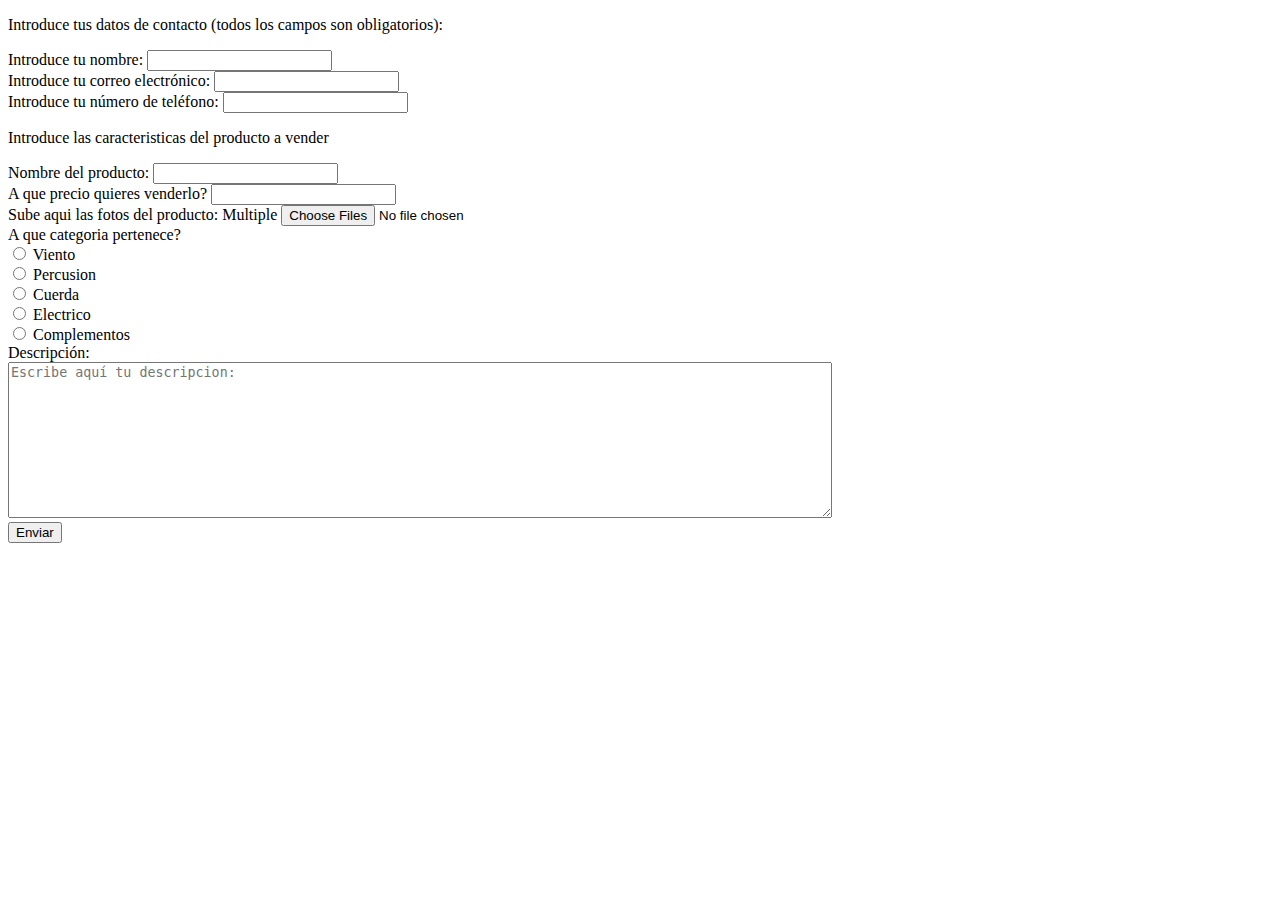
==== vender.html @ d49ea324 "Subir imagenes funciona" ====
<!DOCTYPE html>
<!--Ander Gil, Aitor Gonzalez-->
<html>
	<head>
		<title>Formulario</title>
		<meta charset="UTF-8">
		<link rel="stylesheet" type="text/css" href="estilo.css">
		<!-- No olvides poner el nombre de tu fichero javascript en el atributo 'src' de la etiqueta 'script' -->
		<script type="text/javascript" src="validar_venta.js"></script>
	</head>
	<body onload="init()">
		<form action="poner_a_la_venta.php" method="post" enctype="multipart/form-data">
			<div class="contacto">
				<p class="p1">Introduce tus datos de contacto (todos los campos son obligatorios):</p>
				Introduce tu nombre:
				<input type="text" name="username" maxlength="30"><br>
				Introduce tu correo electrónico:
				<input type="text" name="correo" maxlength="30"><br>
				Introduce tu número de teléfono:          
				<input type="text" name="telefono" maxlength="15"><br>
			</div>
			<div class="info_producto">
				<p class="p1">Introduce las caracteristicas del producto a vender</p>
				Nombre del producto:
				<input type="text" name="productname" maxlength="15"><br>
				A que precio quieres venderlo?
				<input type="text" name="precio" maxlength="15"><br>
				Sube aqui las fotos del producto:
				<span id="multipleFileLabel" style="display:none">Multiple </span> 
				<input id="file" type="file" name="archivo[]" multiple="multiple"><br/>
				A que categoria pertenece?<br> 
				<input type="radio" id="1" name="categoria" value="viento" > Viento<br>
				<input type="radio" id="2" name="categoria" value="percusion" > Percusion<br>
				<input type="radio" id="3" name="categoria" value="cuerda" > Cuerda<br>
				<input type="radio" id="4" name="categoria" value="electrico" > Electrico<br>
				<input type="radio" id="5" name="categoria" value="complementos" > Complementos<br>
				Descripción:
				
			</div>

			<div id="descripcion">
				<textarea id="textarea" rows="10" cols="100" name="descripcion" placeholder="Escribe aquí tu descripcion:"></textarea>
				<br>
				<!--El botón de abajo precisa ser del tipo submit para poder enviar el formulario de forma adecuada al servidor. -->
				<input id="boton" type="submit" name="enviarForm" value="Enviar" onclick="return validar(this.form)">
			</div>
		</form>
		<br>
		<div id="resultado"></div>
	</body>
</html>
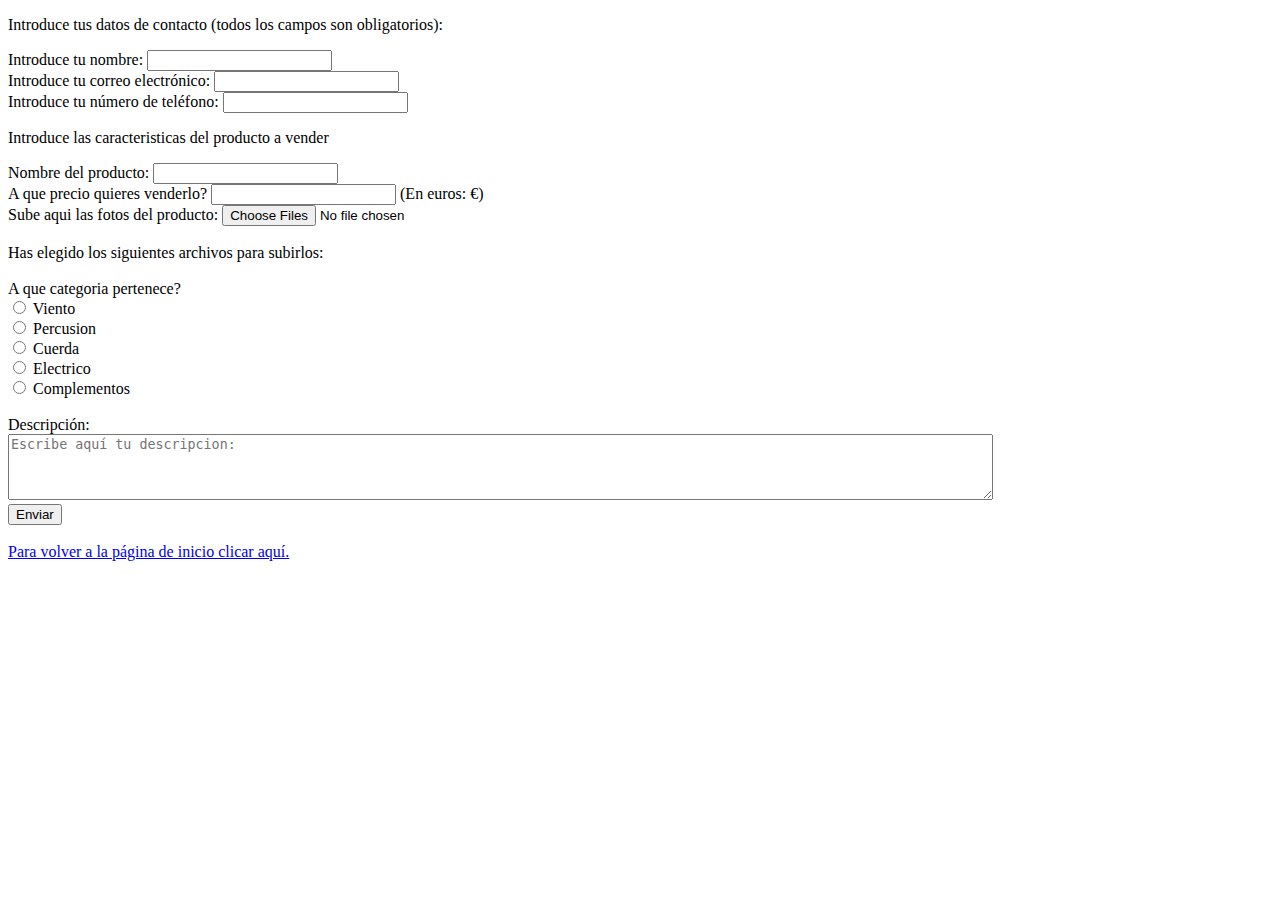
==== commit 6f77daed: "validar y vender terminados y adaptados" ====
--- a/vender.html
+++ b/vender.html
@@ -9,7 +9,7 @@
 		<script type="text/javascript" src="validar_venta.js"></script>
 	</head>
 	<body onload="init()">
-		<form action="poner_a_la_venta.php" method="post" enctype="multipart/form-data">
+		<form action="poner_a_la_venta.php" id="form" method="post" enctype="multipart/form-data">
 			<div class="contacto">
 				<p class="p1">Introduce tus datos de contacto (todos los campos son obligatorios):</p>
 				Introduce tu nombre:
@@ -17,29 +17,32 @@
 				Introduce tu correo electrónico:
 				<input type="text" name="correo" maxlength="30"><br>
 				Introduce tu número de teléfono:          
-				<input type="text" name="telefono" maxlength="15"><br>
+				<input type="text" name="telefono" maxlength="9"><br>
 			</div>
 			<div class="info_producto">
 				<p class="p1">Introduce las caracteristicas del producto a vender</p>
 				Nombre del producto:
 				<input type="text" name="productname" maxlength="15"><br>
 				A que precio quieres venderlo?
-				<input type="text" name="precio" maxlength="15"><br>
+				<input type="text" name="precio" maxlength="15" id="prec"> (En euros: €)<br>
 				Sube aqui las fotos del producto:
-				<span id="multipleFileLabel" style="display:none">Multiple </span> 
-				<input id="file" type="file" name="archivo[]" multiple="multiple"><br/>
+				<span id="multipleFileLabel" style="display:none"> </span> 
+				<input id="file" type="file" name="archivo[]" multiple="multiple" onclick="manejarArchivos()"><br/>
+				<br>Has elegido los siguientes archivos para subirlos:<br>
+				<div id='file-list-display'></div><br>
 				A que categoria pertenece?<br> 
 				<input type="radio" id="1" name="categoria" value="viento" > Viento<br>
 				<input type="radio" id="2" name="categoria" value="percusion" > Percusion<br>
 				<input type="radio" id="3" name="categoria" value="cuerda" > Cuerda<br>
 				<input type="radio" id="4" name="categoria" value="electrico" > Electrico<br>
 				<input type="radio" id="5" name="categoria" value="complementos" > Complementos<br>
+				<br>
 				Descripción:
 				
 			</div>
 
 			<div id="descripcion">
-				<textarea id="textarea" rows="10" cols="100" name="descripcion" placeholder="Escribe aquí tu descripcion:"></textarea>
+				<textarea id="textarea" rows="4" cols="120" name="descripcion" placeholder="Escribe aquí tu descripcion:"></textarea>
 				<br>
 				<!--El botón de abajo precisa ser del tipo submit para poder enviar el formulario de forma adecuada al servidor. -->
 				<input id="boton" type="submit" name="enviarForm" value="Enviar" onclick="return validar(this.form)">
@@ -47,5 +50,6 @@
 		</form>
 		<br>
 		<div id="resultado"></div>
+		<a href="index.html">Para volver a la página de inicio clicar aquí.</a><br>
 	</body>
 </html>
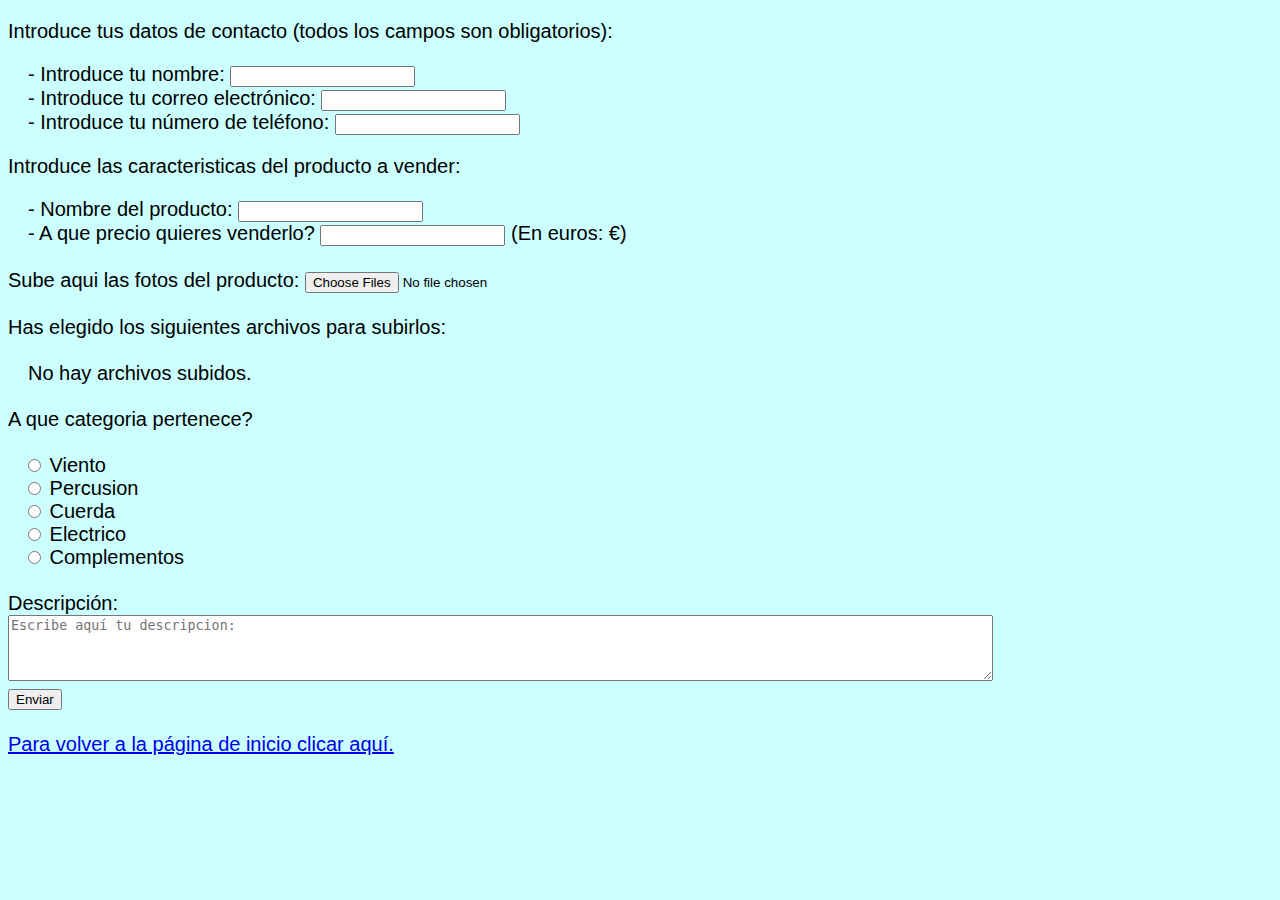
==== commit 027e2439: "aplicado algo de css y fichero css" ====
--- a/vender.html
+++ b/vender.html
@@ -1,6 +1,6 @@
 <!DOCTYPE html>
 <!--Ander Gil, Aitor Gonzalez-->
-<html>
+<html id="VENDER_HTML">
 	<head>
 		<title>Formulario</title>
 		<meta charset="UTF-8">
@@ -12,30 +12,37 @@
 		<form action="poner_a_la_venta.php" id="form" method="post" enctype="multipart/form-data">
 			<div class="contacto">
 				<p class="p1">Introduce tus datos de contacto (todos los campos son obligatorios):</p>
-				Introduce tu nombre:
-				<input type="text" name="username" maxlength="30"><br>
-				Introduce tu correo electrónico:
-				<input type="text" name="correo" maxlength="30"><br>
-				Introduce tu número de teléfono:          
-				<input type="text" name="telefono" maxlength="9"><br>
+				<div id="datos_contacto">
+					- Introduce tu nombre:
+					<input type="text" name="username" maxlength="30"><br>
+					- Introduce tu correo electrónico:
+					<input type="text" name="correo" maxlength="30"><br>
+					- Introduce tu número de teléfono:          
+					<input type="text" name="telefono" maxlength="9"><br>
+				</div>
 			</div>
 			<div class="info_producto">
-				<p class="p1">Introduce las caracteristicas del producto a vender</p>
-				Nombre del producto:
-				<input type="text" name="productname" maxlength="15"><br>
-				A que precio quieres venderlo?
-				<input type="text" name="precio" maxlength="15" id="prec"> (En euros: €)<br>
+				<p class="p1">Introduce las caracteristicas del producto a vender:</p>
+				<div id="datos_producto">
+					- Nombre del producto:
+					<input type="text" name="productname" maxlength="15"><br>
+					- A que precio quieres venderlo?
+					<input type="text" name="precio" maxlength="15" id="prec"> (En euros: €)<br>
+				</div>
+				<br>
 				Sube aqui las fotos del producto:
 				<span id="multipleFileLabel" style="display:none"> </span> 
 				<input id="file" type="file" name="archivo[]" multiple="multiple" onclick="manejarArchivos()"><br/>
 				<br>Has elegido los siguientes archivos para subirlos:<br>
-				<div id='file-list-display'></div><br>
-				A que categoria pertenece?<br> 
-				<input type="radio" id="1" name="categoria" value="viento" > Viento<br>
-				<input type="radio" id="2" name="categoria" value="percusion" > Percusion<br>
-				<input type="radio" id="3" name="categoria" value="cuerda" > Cuerda<br>
-				<input type="radio" id="4" name="categoria" value="electrico" > Electrico<br>
-				<input type="radio" id="5" name="categoria" value="complementos" > Complementos<br>
+				<div id='file-list-display'>
+					<br>No hay archivos subidos.<br><br>
+				</div>
+				A que categoria pertenece?<br><br> 
+				<input style="margin-left: 20px" type="radio" id="1" name="categoria" value="viento" > Viento<br>
+				<input style="margin-left: 20px" type="radio" id="2" name="categoria" value="percusion" > Percusion<br>
+				<input style="margin-left: 20px" type="radio" id="3" name="categoria" value="cuerda" > Cuerda<br>
+				<input style="margin-left: 20px" type="radio" id="4" name="categoria" value="electrico" > Electrico<br>
+				<input style="margin-left: 20px" type="radio" id="5" name="categoria" value="complementos" > Complementos<br>
 				<br>
 				Descripción:
 				
--- a/estilo.css
+++ b/estilo.css
@@ -0,0 +1,33 @@
+#TITULO_PRINCIPAL{
+	font-size: 70px;
+	text-align: center;
+	margin-top: 70px;
+	margin-bottom: 30px;
+}
+
+body{
+	background-color: rgb(204, 255, 255);
+	color: black;
+}
+
+#links_compra_venta{
+	font-size: 30px;
+	margin-left: 140px;
+}
+
+#VENDER_HTML{
+	font-size: 20px;
+	font-family: Arial, Helvetica, sans-serif;
+}
+
+#datos_contacto{
+	margin-left: 20px;
+}
+
+#datos_producto{
+	margin-left: 20px;
+}
+
+#file-list-display{
+	margin-left: 20px;
+}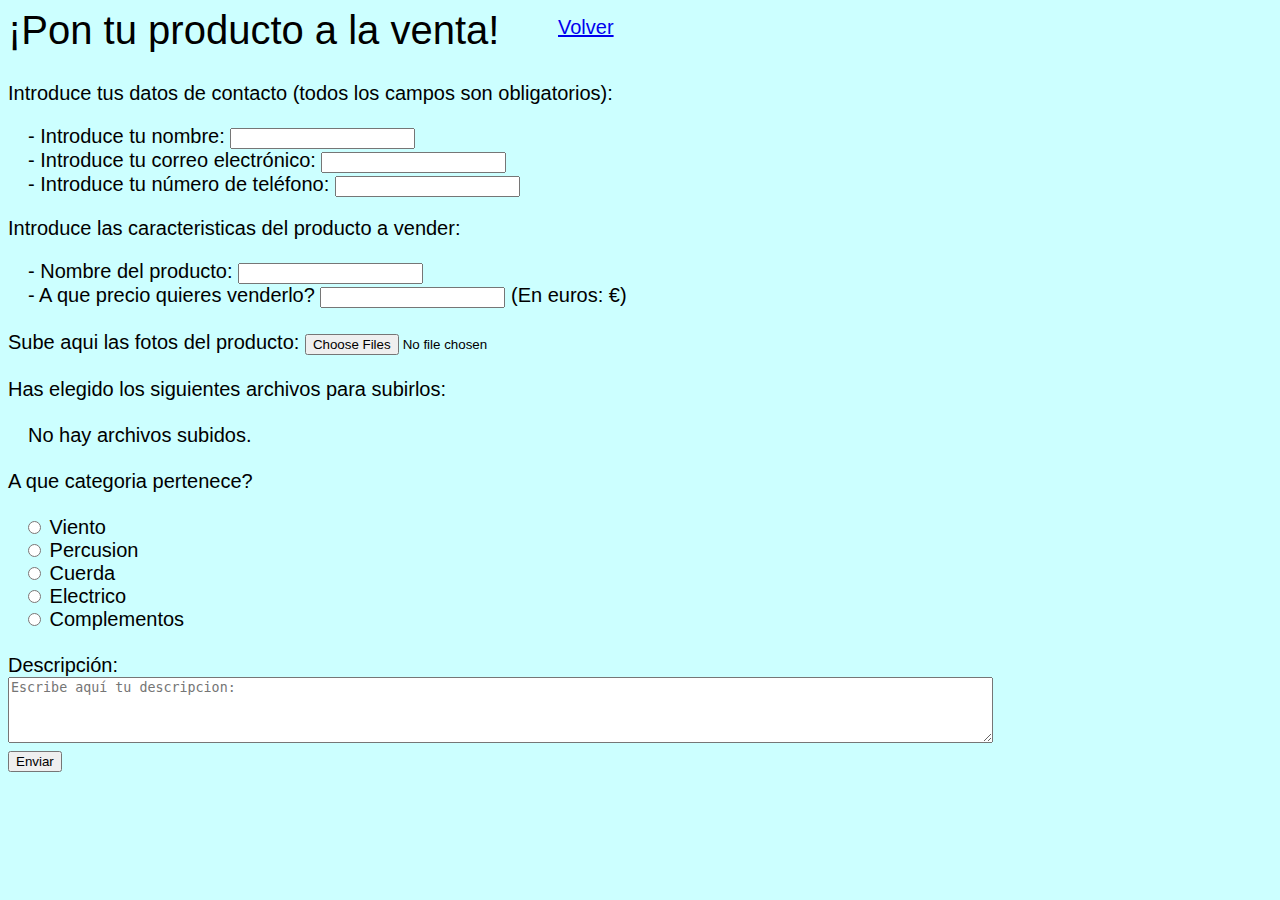
==== commit cdb40ffa: "mas css" ====
--- a/vender.html
+++ b/vender.html
@@ -2,13 +2,15 @@
 <!--Ander Gil, Aitor Gonzalez-->
 <html id="VENDER_HTML">
 	<head>
-		<title>Formulario</title>
+		<title>Vender producto.</title>
 		<meta charset="UTF-8">
 		<link rel="stylesheet" type="text/css" href="estilo.css">
 		<!-- No olvides poner el nombre de tu fichero javascript en el atributo 'src' de la etiqueta 'script' -->
 		<script type="text/javascript" src="validar_venta.js"></script>
 	</head>
 	<body onload="init()">
+		<div id="tit_vender">¡Pon tu producto a la venta!</div><br><a id="volver_indice" href="index.html">Volver</a><br>
+		<br><div id="resultado"></div>
 		<form action="poner_a_la_venta.php" id="form" method="post" enctype="multipart/form-data">
 			<div class="contacto">
 				<p class="p1">Introduce tus datos de contacto (todos los campos son obligatorios):</p>
@@ -55,8 +57,5 @@
 				<input id="boton" type="submit" name="enviarForm" value="Enviar" onclick="return validar(this.form)">
 			</div>
 		</form>
-		<br>
-		<div id="resultado"></div>
-		<a href="index.html">Para volver a la página de inicio clicar aquí.</a><br>
 	</body>
 </html>
--- a/estilo.css
+++ b/estilo.css
@@ -30,4 +30,18 @@
 
 #file-list-display{
 	margin-left: 20px;
+}
+
+#volver_indice{
+	font-size: 20px;
+	margin-left: 550px;
+}
+
+#tit_vender{
+	font-size: 40px;
+	margin-bottom: -60px;
+}
+
+#resultado{
+	color: red;
 }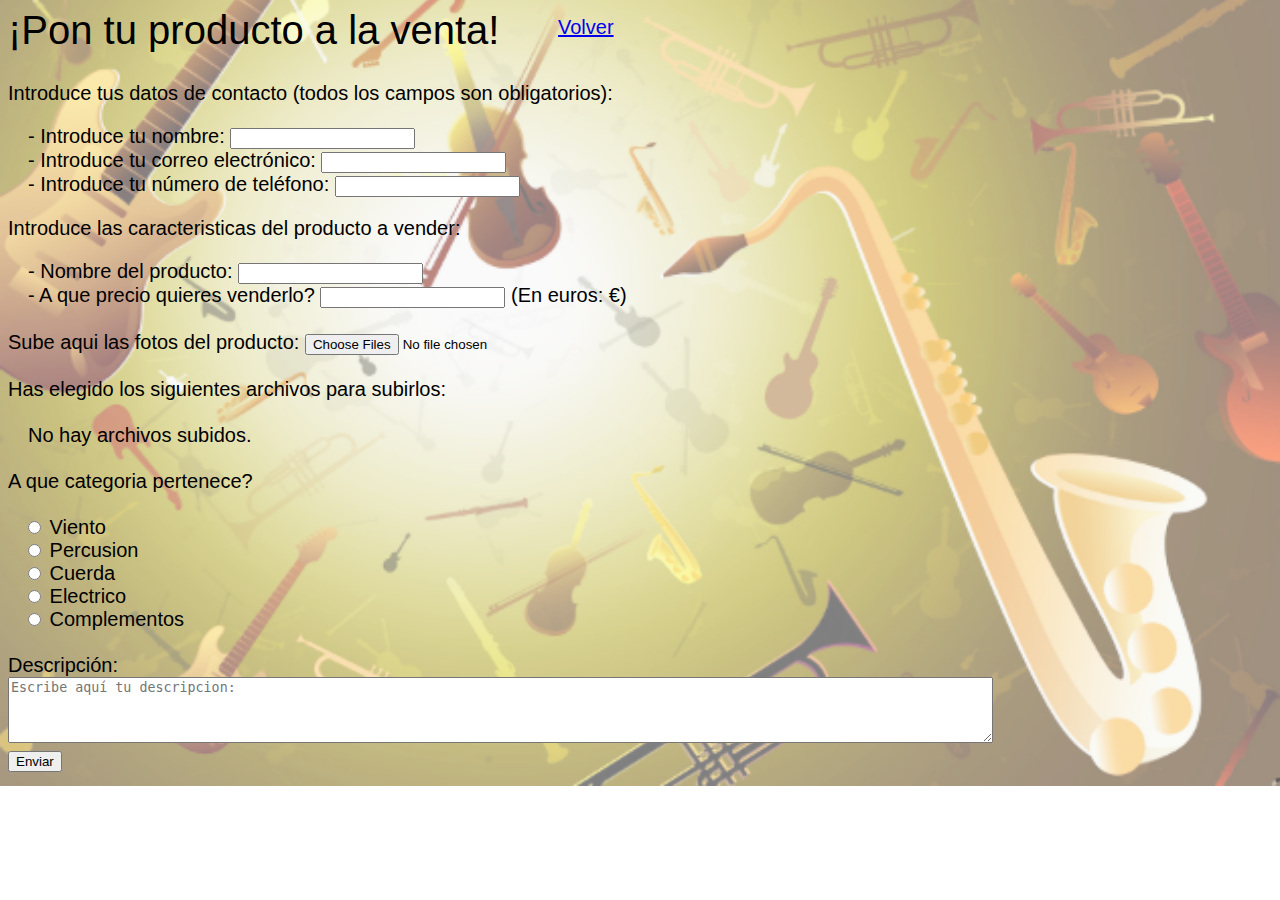
==== commit 19d42301: "añadidas transparencias" ====
--- a/vender.html
+++ b/vender.html
@@ -1,6 +1,6 @@
 <!DOCTYPE html>
 <!--Ander Gil, Aitor Gonzalez-->
-<html id="VENDER_HTML">
+<html id="VENDER_HTML" style="background-image: url('instrumentos_transparente.png')">
 	<head>
 		<title>Vender producto.</title>
 		<meta charset="UTF-8">
--- a/estilo.css
+++ b/estilo.css
@@ -1,20 +1,57 @@
 #TITULO_PRINCIPAL{
-	font-size: 70px;
+	font-size: 200%;
 	text-align: center;
-	margin-top: 70px;
-	margin-bottom: 30px;
+	margin-bottom: auto;
+	text-shadow: white;
+	background-image: linear-gradient(yellow,orange);
+	border-radius: 500px;
 }
 
-body{
-	background-color: rgb(204, 255, 255);
+html{
+	background-color: transparent;
+	background-image: url("instrumentos.jpg");
+	background-size: auto;
+	margin: auto;
+	background-position: center; 
+	background-repeat: no-repeat; 
+	background-size: cover;
+}
+.logos:hover{
+	opacity: 0.9;
+	filter: alpha(opacity = 0.9);
+}
+.logo:hover{
+	opacity: 0.9;
+	filter: alpha(opacity = 0.9);
+}
+#index{	
 	color: black;
+	height: 100%;
+	width: 100%;
+	text-align: center;
 }
-
-#links_compra_venta{
-	font-size: 30px;
-	margin-left: 140px;
+/* Clear floats after image containers */
+.idx_img::after {
+  content: "";
+  clear: both;
+  display: table;
 }
-
+.logos{
+	height: auto;
+	float: center;
+  	padding: auto;
+  	margin: auto;
+}
+.logo{
+	border-radius: 30px;
+}
+#sale{
+	margin-top: -5%;
+	padding-bottom: -5%;
+}
+#shop{
+	margin-top: 2%
+}
 #VENDER_HTML{
 	font-size: 20px;
 	font-family: Arial, Helvetica, sans-serif;
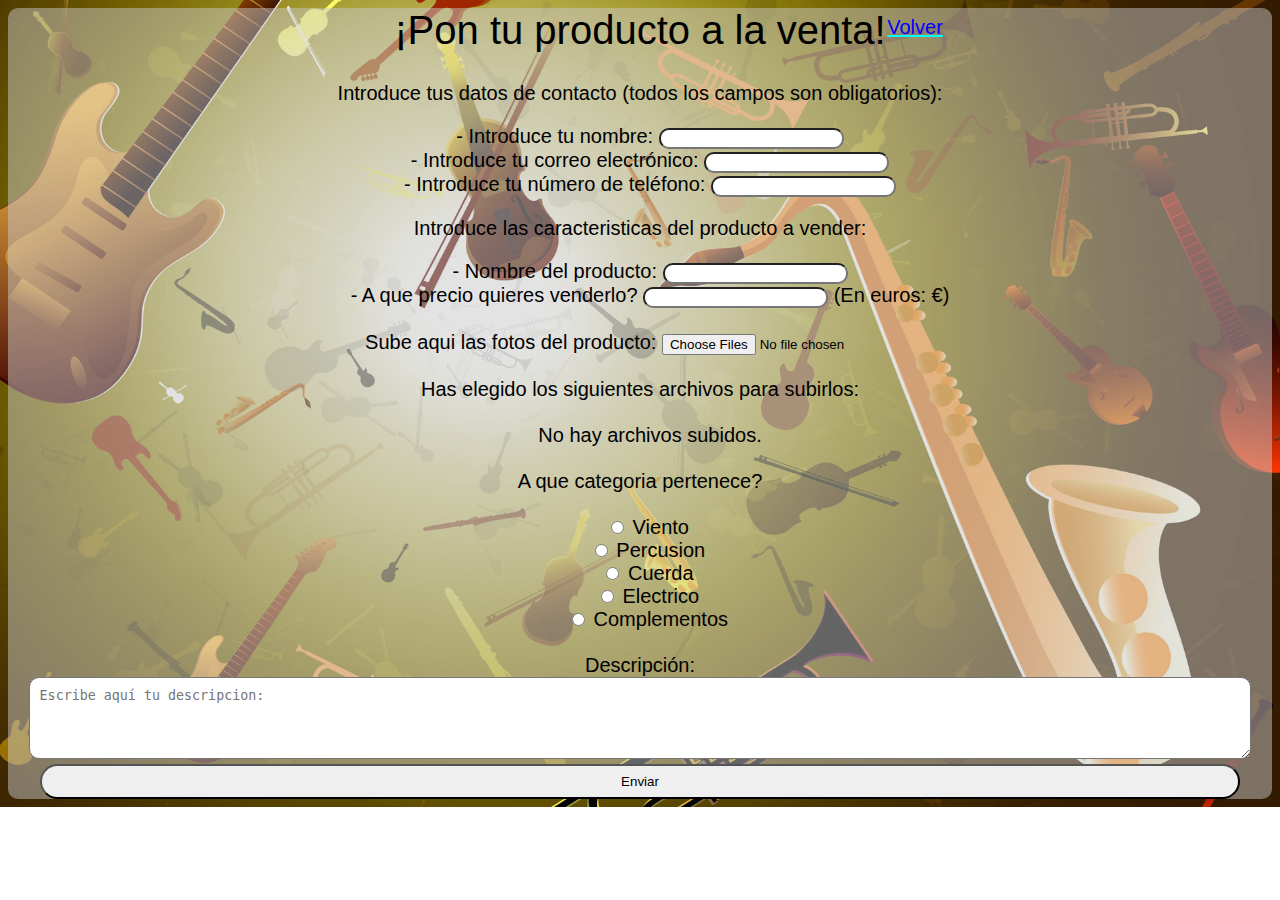
==== commit e6a88ef0: "lo tocho hecho de ventas css" ====
--- a/vender.html
+++ b/vender.html
@@ -1,6 +1,6 @@
 <!DOCTYPE html>
 <!--Ander Gil, Aitor Gonzalez-->
-<html id="VENDER_HTML" style="background-image: url('instrumentos_transparente.png')">
+<html id="VENDER_HTML">
 	<head>
 		<title>Vender producto.</title>
 		<meta charset="UTF-8">
@@ -8,7 +8,7 @@
 		<!-- No olvides poner el nombre de tu fichero javascript en el atributo 'src' de la etiqueta 'script' -->
 		<script type="text/javascript" src="validar_venta.js"></script>
 	</head>
-	<body onload="init()">
+	<body onload="init()" id="vender_body">
 		<div id="tit_vender">¡Pon tu producto a la venta!</div><br><a id="volver_indice" href="index.html">Volver</a><br>
 		<br><div id="resultado"></div>
 		<form action="poner_a_la_venta.php" id="form" method="post" enctype="multipart/form-data">
@@ -44,13 +44,12 @@
 				<input style="margin-left: 20px" type="radio" id="2" name="categoria" value="percusion" > Percusion<br>
 				<input style="margin-left: 20px" type="radio" id="3" name="categoria" value="cuerda" > Cuerda<br>
 				<input style="margin-left: 20px" type="radio" id="4" name="categoria" value="electrico" > Electrico<br>
-				<input style="margin-left: 20px" type="radio" id="5" name="categoria" value="complementos" > Complementos<br>
-				<br>
-				Descripción:
-				
+				<input style="margin-left: 20px" type="radio" id="5" name="categoria" value="complementos" > Complementos<br>				
 			</div>
 
 			<div id="descripcion">
+				<br>
+				Descripción:
 				<textarea id="textarea" rows="4" cols="120" name="descripcion" placeholder="Escribe aquí tu descripcion:"></textarea>
 				<br>
 				<!--El botón de abajo precisa ser del tipo submit para poder enviar el formulario de forma adecuada al servidor. -->
--- a/estilo.css
+++ b/estilo.css
@@ -16,6 +16,9 @@
 	background-repeat: no-repeat; 
 	background-size: cover;
 }
+input{
+	border-radius: 10px;	
+}
 .logos:hover{
 	opacity: 0.9;
 	filter: alpha(opacity = 0.9);
@@ -30,7 +33,7 @@
 	width: 100%;
 	text-align: center;
 }
-/* Clear floats after image containers */
+
 .idx_img::after {
   content: "";
   clear: both;
@@ -56,11 +59,30 @@
 	font-size: 20px;
 	font-family: Arial, Helvetica, sans-serif;
 }
-
+#vender_body{
+	background-color: rgba(200,200,200,0.5);
+	border-radius: 10px;
+	vertical-align: center;
+	text-align: center;
+}
 #datos_contacto{
 	margin-left: 20px;
 }
-
+#boton{
+	vertical-align: center;
+	width: 95%;
+	height: 35px;
+	border-radius: 20px;
+}
+#file{
+	border-color: black;
+	border-radius: 0px;
+}
+#textarea{
+	border-radius: 10px;
+	width: 95%;
+	padding: 10px;
+}
 #datos_producto{
 	margin-left: 20px;
 }
@@ -72,6 +94,8 @@
 #volver_indice{
 	font-size: 20px;
 	margin-left: 550px;
+	text-decoration-color: cyan;
+	color: blue;
 }
 
 #tit_vender{
@@ -81,4 +105,4 @@
 
 #resultado{
 	color: red;
-}+}
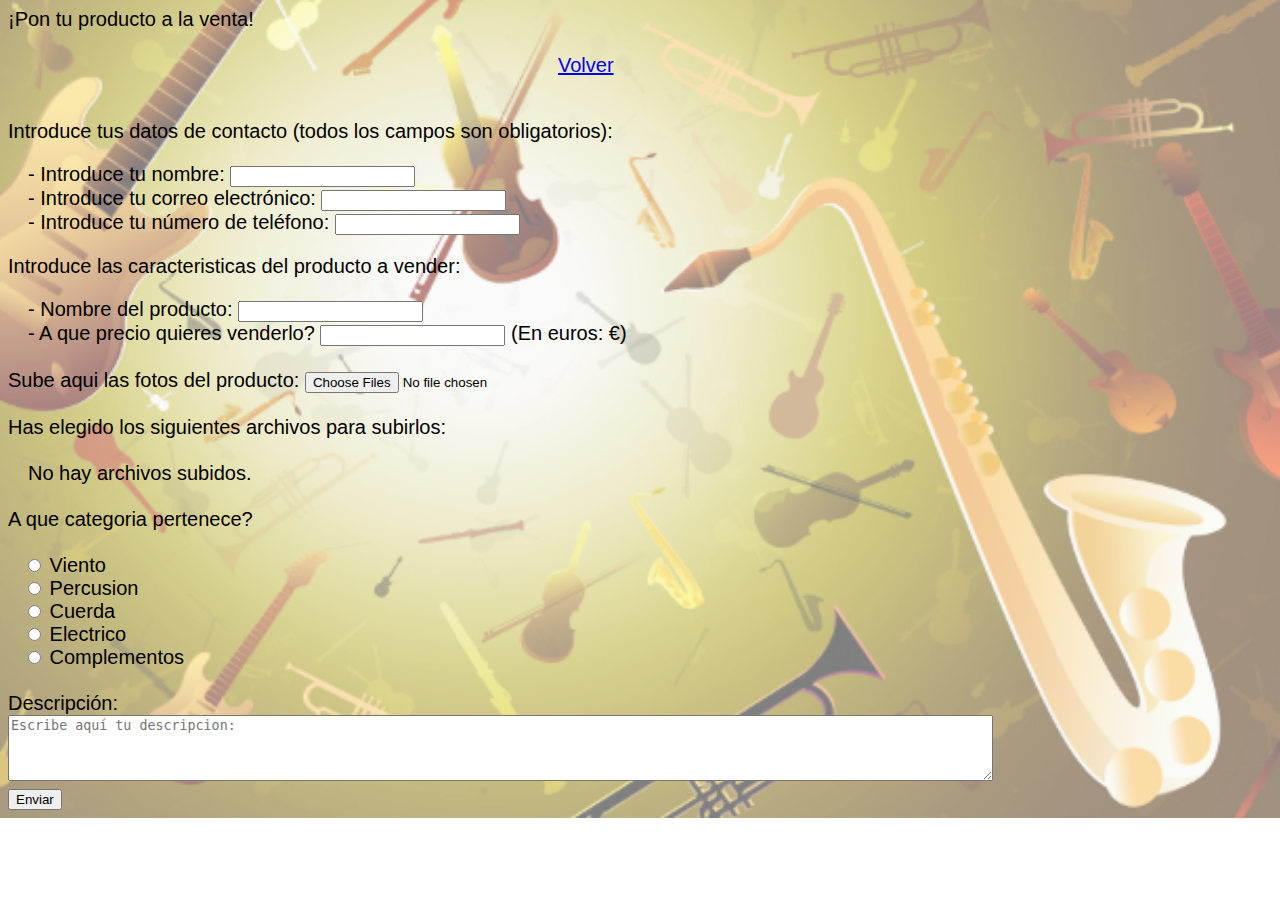
==== commit 4cc74404: "Add files via upload" ====
--- a/vender.html
+++ b/vender.html
@@ -1,6 +1,6 @@
 <!DOCTYPE html>
 <!--Ander Gil, Aitor Gonzalez-->
-<html id="VENDER_HTML">
+<html id="VENDER_HTML" style="background-image: url('instrumentos_transparente.png')">
 	<head>
 		<title>Vender producto.</title>
 		<meta charset="UTF-8">
@@ -8,8 +8,8 @@
 		<!-- No olvides poner el nombre de tu fichero javascript en el atributo 'src' de la etiqueta 'script' -->
 		<script type="text/javascript" src="validar_venta.js"></script>
 	</head>
-	<body onload="init()" id="vender_body">
-		<div id="tit_vender">¡Pon tu producto a la venta!</div><br><a id="volver_indice" href="index.html">Volver</a><br>
+	<body onload="init()">
+		<div class="tit_vender">¡Pon tu producto a la venta!</div><br><a id="volver_indice" href="index.html">Volver</a><br>
 		<br><div id="resultado"></div>
 		<form action="poner_a_la_venta.php" id="form" method="post" enctype="multipart/form-data">
 			<div class="contacto">
@@ -44,12 +44,13 @@
 				<input style="margin-left: 20px" type="radio" id="2" name="categoria" value="percusion" > Percusion<br>
 				<input style="margin-left: 20px" type="radio" id="3" name="categoria" value="cuerda" > Cuerda<br>
 				<input style="margin-left: 20px" type="radio" id="4" name="categoria" value="electrico" > Electrico<br>
-				<input style="margin-left: 20px" type="radio" id="5" name="categoria" value="complementos" > Complementos<br>				
+				<input style="margin-left: 20px" type="radio" id="5" name="categoria" value="complementos" > Complementos<br>
+				<br>
+				Descripción:
+				
 			</div>
 
 			<div id="descripcion">
-				<br>
-				Descripción:
 				<textarea id="textarea" rows="4" cols="120" name="descripcion" placeholder="Escribe aquí tu descripcion:"></textarea>
 				<br>
 				<!--El botón de abajo precisa ser del tipo submit para poder enviar el formulario de forma adecuada al servidor. -->
--- a/estilo.css
+++ b/estilo.css
@@ -16,38 +16,32 @@
 	background-repeat: no-repeat; 
 	background-size: cover;
 }
-input{
-	border-radius: 10px;	
-}
-.logos:hover{
-	opacity: 0.9;
-	filter: alpha(opacity = 0.9);
-}
-.logo:hover{
-	opacity: 0.9;
-	filter: alpha(opacity = 0.9);
-}
 #index{	
 	color: black;
 	height: 100%;
 	width: 100%;
 	text-align: center;
 }
-
+.logo{
+	border-radius: 30px;
+	height: 50%;
+	float: center;
+  	padding: auto;
+  	margin: auto;
+  	width: 50%;
+  	text-align: center;
+}
+.logo:hover{
+	opacity: 0.9;
+	filter: alpha(opacity = 0.9);
+}
+/* Clear floats after image containers */
 .idx_img::after {
   content: "";
   clear: both;
   display: table;
 }
-.logos{
-	height: auto;
-	float: center;
-  	padding: auto;
-  	margin: auto;
-}
-.logo{
-	border-radius: 30px;
-}
+
 #sale{
 	margin-top: -5%;
 	padding-bottom: -5%;
@@ -59,30 +53,14 @@
 	font-size: 20px;
 	font-family: Arial, Helvetica, sans-serif;
 }
-#vender_body{
-	background-color: rgba(200,200,200,0.5);
-	border-radius: 10px;
-	vertical-align: center;
-	text-align: center;
+#tit_vender{
+	font-size: 40px;
+	margin-bottom: -60px;
 }
 #datos_contacto{
 	margin-left: 20px;
 }
-#boton{
-	vertical-align: center;
-	width: 95%;
-	height: 35px;
-	border-radius: 20px;
-}
-#file{
-	border-color: black;
-	border-radius: 0px;
-}
-#textarea{
-	border-radius: 10px;
-	width: 95%;
-	padding: 10px;
-}
+
 #datos_producto{
 	margin-left: 20px;
 }
@@ -94,15 +72,54 @@
 #volver_indice{
 	font-size: 20px;
 	margin-left: 550px;
-	text-decoration-color: cyan;
-	color: blue;
 }
 
-#tit_vender{
-	font-size: 40px;
-	margin-bottom: -60px;
+.titulo{
+	font-size: 200%;
+	text-align: center;
+	color: rgb(181, 94, 47 );
+	text-shadow: -2px 0 black, 0 2px black, 2px 0 black, 0 -2px black;
+}
+#productos{
+	text-align: center;
 }
 
 #resultado{
 	color: red;
 }
+.filtro{
+	background-image: linear-gradient(to bottom right,rgba(248,218,81,0.8), rgba(235,175,88,0.8));
+	border: solid black 1px;
+	border-radius: 10px;
+	width: 75%;
+  	margin: 0 auto;
+  	text-align: center;
+}
+.filtro_texto{
+	margin: 2%;
+	font-size: 100%;
+}
+.boton{
+	margin-top: 1%;
+	background-color: #4CAF50; /* Green */
+	border: none;
+	color: white;
+	border-radius: 10px;
+}
+.productos{
+	margin:2%;
+	background-image: linear-gradient(to bottom right,rgba(171, 45, 133,0.8), rgba(220, 101, 184 ,0.8));
+	border: solid black 1px;
+	border-radius: 10px;
+	text-align: center;
+	font-size: 150%;
+}
+.imagen{
+	max-width: 75%;
+  	height: auto;
+  	margin-top: 2%;
+}
+a{
+	color: solid black;
+}
+
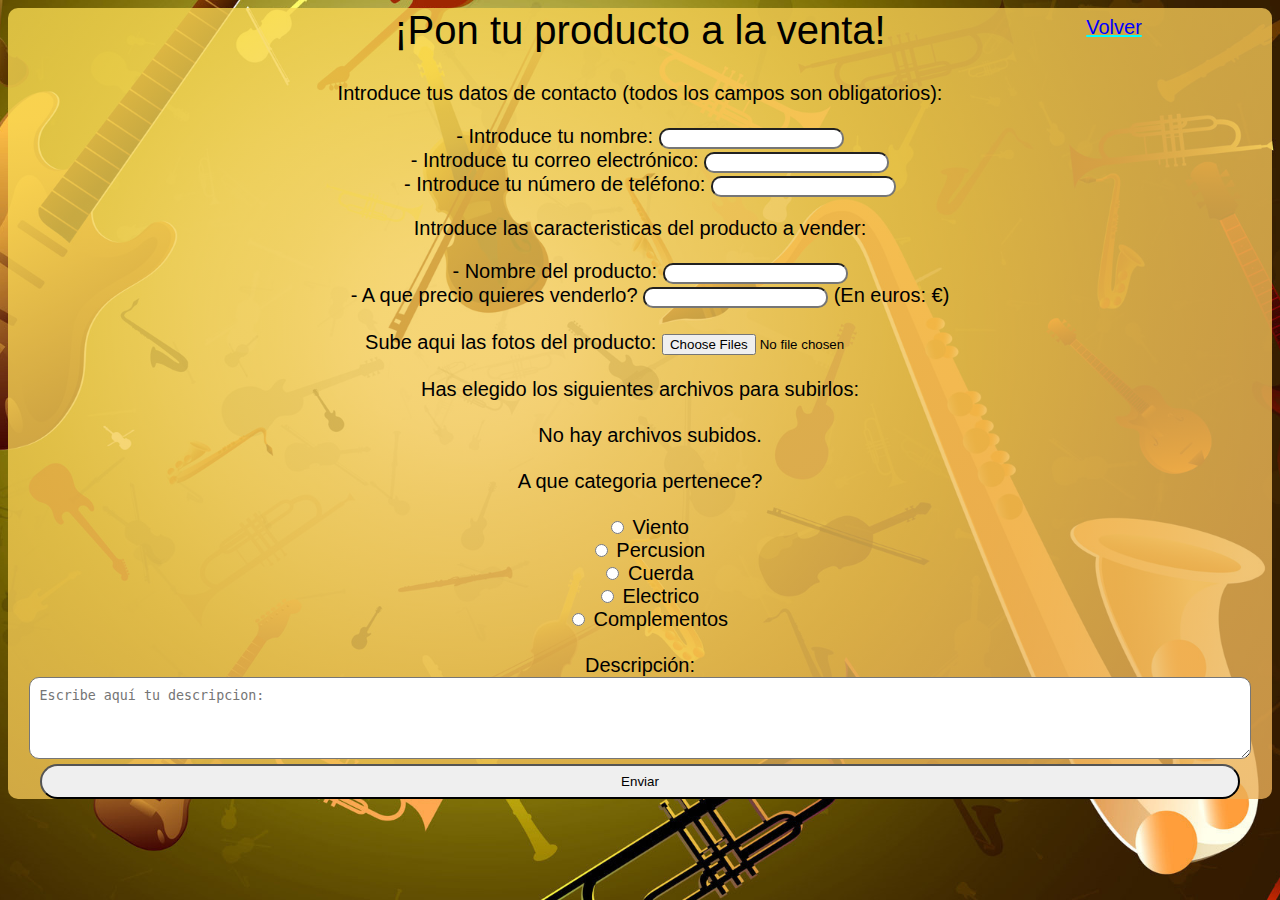
==== commit 74c92b02: "Entrega final" ====
--- a/vender.html
+++ b/vender.html
@@ -1,6 +1,6 @@
 <!DOCTYPE html>
 <!--Ander Gil, Aitor Gonzalez-->
-<html id="VENDER_HTML" style="background-image: url('instrumentos_transparente.png')">
+<html lang="es" id="VENDER_HTML">
 	<head>
 		<title>Vender producto.</title>
 		<meta charset="UTF-8">
@@ -8,8 +8,8 @@
 		<!-- No olvides poner el nombre de tu fichero javascript en el atributo 'src' de la etiqueta 'script' -->
 		<script type="text/javascript" src="validar_venta.js"></script>
 	</head>
-	<body onload="init()">
-		<div class="tit_vender">¡Pon tu producto a la venta!</div><br><a id="volver_indice" href="index.html">Volver</a><br>
+	<body onload="init()" id="vender_body">
+		<div id="tit_vender">¡Pon tu producto a la venta!</div><br><a id="volver_indice" href="index.html" style="margin-left: 75%">Volver</a><br>
 		<br><div id="resultado"></div>
 		<form action="poner_a_la_venta.php" id="form" method="post" enctype="multipart/form-data">
 			<div class="contacto">
@@ -44,13 +44,12 @@
 				<input style="margin-left: 20px" type="radio" id="2" name="categoria" value="percusion" > Percusion<br>
 				<input style="margin-left: 20px" type="radio" id="3" name="categoria" value="cuerda" > Cuerda<br>
 				<input style="margin-left: 20px" type="radio" id="4" name="categoria" value="electrico" > Electrico<br>
-				<input style="margin-left: 20px" type="radio" id="5" name="categoria" value="complementos" > Complementos<br>
-				<br>
-				Descripción:
-				
+				<input style="margin-left: 20px" type="radio" id="5" name="categoria" value="complementos" > Complementos<br>				
 			</div>
 
 			<div id="descripcion">
+				<br>
+				Descripción:
 				<textarea id="textarea" rows="4" cols="120" name="descripcion" placeholder="Escribe aquí tu descripcion:"></textarea>
 				<br>
 				<!--El botón de abajo precisa ser del tipo submit para poder enviar el formulario de forma adecuada al servidor. -->
--- a/estilo.css
+++ b/estilo.css
@@ -15,6 +15,16 @@
 	background-position: center; 
 	background-repeat: no-repeat; 
 	background-size: cover;
+	background-attachment: fixed;
+}
+input{
+	border-radius: 10px;	
+	text-align: center;
+
+}
+.logo:hover{
+	opacity: 0.9;
+	filter: alpha(opacity = 0.9);
 }
 #index{	
 	color: black;
@@ -22,24 +32,18 @@
 	width: 100%;
 	text-align: center;
 }
-.logo{
-	border-radius: 30px;
-	height: 50%;
-	float: center;
-  	padding: auto;
-  	margin: auto;
-  	width: 50%;
-  	text-align: center;
-}
-.logo:hover{
-	opacity: 0.9;
-	filter: alpha(opacity = 0.9);
-}
-/* Clear floats after image containers */
+
 .idx_img::after {
   content: "";
   clear: both;
   display: table;
+}
+.logo{
+	height: auto;
+	float: center;
+  	padding: auto;
+  	margin: auto;
+  	border-radius: 30px;
 }
 
 #sale{
@@ -53,14 +57,38 @@
 	font-size: 20px;
 	font-family: Arial, Helvetica, sans-serif;
 }
-#tit_vender{
-	font-size: 40px;
-	margin-bottom: -60px;
+#vender_body{
+	background-image: linear-gradient(to bottom right,rgba(248,218,81,0.8), rgba(235,175,88,0.8));
+	border-radius: 10px;
+	vertical-align: center;
+	text-align: center;
+}
+#poner_venta_body{
+	background-image: linear-gradient(to bottom right,rgba(248,218,81,0.8), rgba(235,175,88,0.8));
+	border-radius: 10px;
+	vertical-align: center;
+	text-align: center;
+	padding-bottom: 2%;
+	margin-top: 15%;
 }
 #datos_contacto{
 	margin-left: 20px;
 }
-
+#boton{
+	vertical-align: center;
+	width: 95%;
+	height: 35px;
+	border-radius: 20px;
+}
+#file{
+	border-color: black;
+	border-radius: 0px;
+}
+#textarea{
+	border-radius: 10px;
+	width: 95%;
+	padding: 10px;
+}
 #datos_producto{
 	margin-left: 20px;
 }
@@ -69,23 +97,25 @@
 	margin-left: 20px;
 }
 
-#volver_indice{
-	font-size: 20px;
-	margin-left: 550px;
+a{
+	font-size: 100%;
+	text-decoration-color: cyan;
+	color: blue;
 }
 
+#tit_vender{
+	font-size: 40px;
+	margin-bottom: -60px;
+}
+
+#resultado{
+	color: red;
+}
 .titulo{
 	font-size: 200%;
 	text-align: center;
 	color: rgb(181, 94, 47 );
 	text-shadow: -2px 0 black, 0 2px black, 2px 0 black, 0 -2px black;
-}
-#productos{
-	text-align: center;
-}
-
-#resultado{
-	color: red;
 }
 .filtro{
 	background-image: linear-gradient(to bottom right,rgba(248,218,81,0.8), rgba(235,175,88,0.8));
@@ -114,12 +144,19 @@
 	text-align: center;
 	font-size: 150%;
 }
+#productos{
+	margin:2%;
+	background-image: linear-gradient(to bottom right,rgba(171, 45, 133,0.8), rgba(220, 101, 184 ,0.8));
+	border: solid black 1px;
+	border-radius: 10px;
+	text-align: center;
+	font-size: 150%;
+}
 .imagen{
 	max-width: 75%;
   	height: auto;
   	margin-top: 2%;
 }
-a{
-	color: solid black;
+.title{
+	text-align: center;
 }
-
